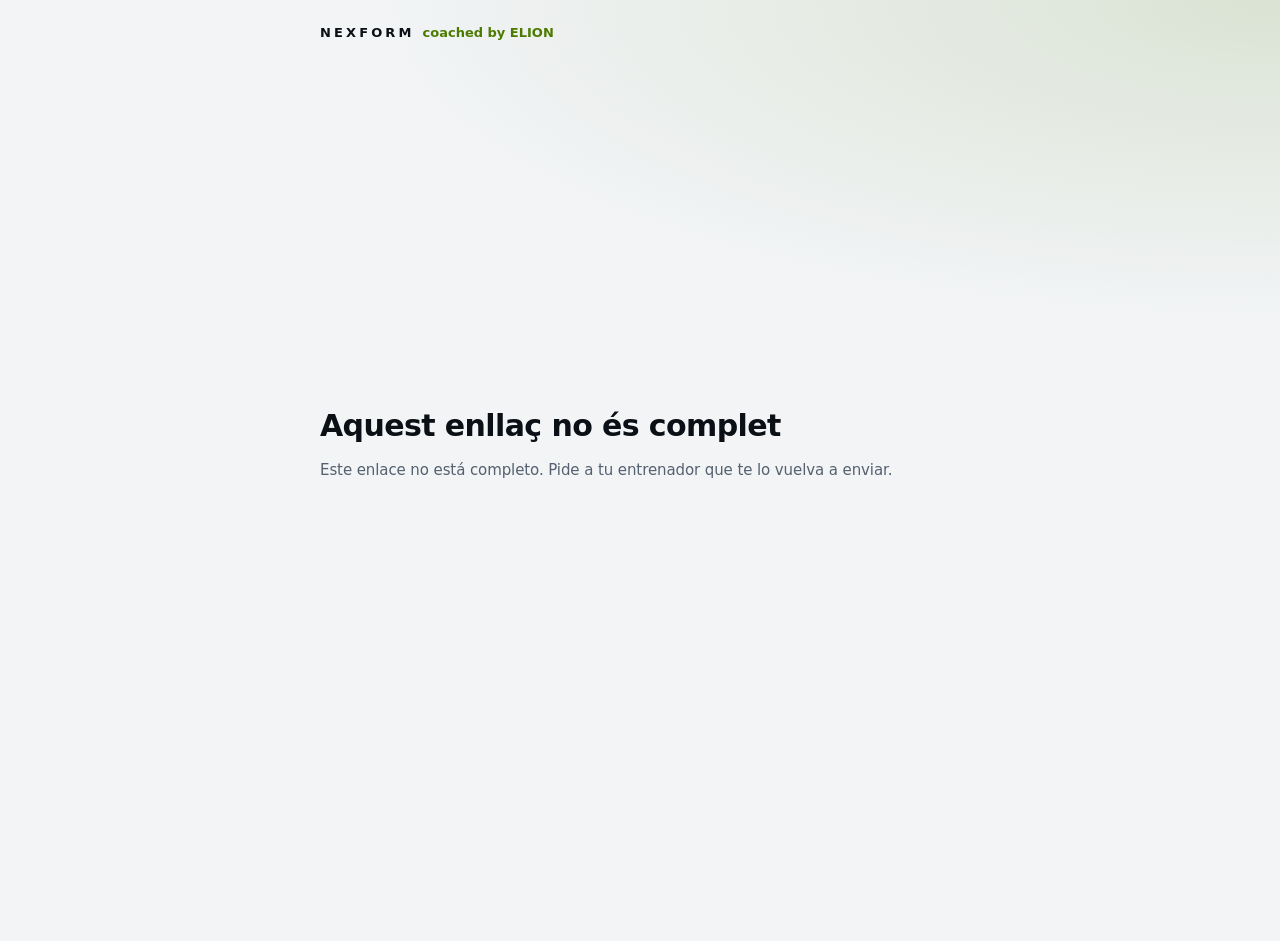
==== formulari.html @ 822fca3f "Clients sense app: valoració per enllaç i rutina en PDF - formulari.html + formulari.js: la mateixa " ====
<!doctype html>
<html lang="ca">
<head>
<meta charset="utf-8">
<meta http-equiv="Content-Security-Policy" content="default-src 'self'; script-src 'self'; style-src 'self' 'unsafe-inline' https://fonts.googleapis.com; font-src 'self' https://fonts.gstatic.com data:; img-src 'self' data:; connect-src https://tsgvbxvrufuqlbzekmwd.supabase.co; object-src 'none'; base-uri 'self'; form-action 'none'">
<meta name="viewport" content="width=device-width,initial-scale=1,viewport-fit=cover">
<meta name="theme-color" content="#07090D">
<meta name="robots" content="noindex,nofollow">
<meta name="referrer" content="no-referrer">
<title>Valoració inicial · NEXFORM</title>
<link rel="icon" href="icon-192.png?v=4">
<link rel="preconnect" href="https://fonts.googleapis.com">
<link rel="preconnect" href="https://fonts.gstatic.com" crossorigin>
<link rel="stylesheet" href="https://fonts.googleapis.com/css2?family=Inter:ital,opsz,wght@0,14..32,400..900;1,14..32,500..900&display=swap">
<link rel="stylesheet" href="app.css?v=37">
<style>.fbrand{display:flex;align-items:center;gap:8px;font-weight:800;letter-spacing:.24em;font-size:13px;padding-block:16px 6px}.fbrand i{font-style:normal;font-weight:600;letter-spacing:0;color:var(--accent)}</style>
</head>
<body>
<div class="wrap">
  <div class="fbrand">NEXFORM <i>coached by ELION</i></div>
  <main><section id="v-valoracio"><p class="sub">Carregant…</p></section></main>
</div>
<script src="formulari.js"></script>
<script src="valoracio.js"></script>
</body>
</html>
---- app.css ----
/* NEXFORM · estils de l'app (abans dins d'index.html). Els fa servir també formulari.html. */
/* Layout: app mòbil fosca d'una columna. Inici amb la rutina del dia; mode sessió amb un exercici cada vegada i barra d'accions fixa a baix */
:root{
  --bg:#07090D; --surface:#121821; --raise:#1B2330; --fg:#EDF2F7; --muted:#8B97A6; --line:#263040;
  --accent:#C8FF2E; --accent-2:#22E3D2; --accent-ink:#07090D; --accent-soft:#1E2A0E;
  --grad:linear-gradient(135deg,#C8FF2E 0%,#22E3D2 100%);
  --good:#3ecf8e; --good-ink:#06281a; --good-soft:#11291f; --warn:#FFB23F; --warn-soft:#30250f; --bad:#FF4F64; --bad-soft:#341619;
  --logo-n:#C8FF2E; --logo-s:#22E3D2; --cta:var(--grad); --cta-ink:#07090D;
  --display:"Inter","Inter Display",system-ui,-apple-system,"Segoe UI",sans-serif;
  --body:"Inter",system-ui,-apple-system,"Segoe UI",sans-serif;
  color-scheme:dark;
}
@media (prefers-color-scheme: light){:root:not([data-theme="dark"]){
  --bg:#F2F4F6; --surface:#ffffff; --raise:#E9EDF1; --fg:#0B1016; --muted:#556170; --line:#DCE1E7;
  --accent:#4D7A00; --accent-2:#007A70; --accent-ink:#ffffff; --accent-soft:#E8F3D2; --grad:linear-gradient(135deg,#4D7A00 0%,#007A70 100%); --logo-n:#0B1016; --logo-s:#007A70; --cta:linear-gradient(135deg,#C8FF2E 0%,#A6F01C 100%); --cta-ink:#07090D;
  --good:#13804f; --good-ink:#ffffff; --good-soft:#dcf3e7; --warn:#9a5b00; --warn-soft:#fbeed6; --bad:#c62828; --bad-soft:#fde3e3; color-scheme:light }}
:root[data-theme="light"]{
  --bg:#F2F4F6; --surface:#ffffff; --raise:#E9EDF1; --fg:#0B1016; --muted:#556170; --line:#DCE1E7;
  --accent:#4D7A00; --accent-2:#007A70; --accent-ink:#ffffff; --accent-soft:#E8F3D2; --grad:linear-gradient(135deg,#4D7A00 0%,#007A70 100%); --logo-n:#0B1016; --logo-s:#007A70; --cta:linear-gradient(135deg,#C8FF2E 0%,#A6F01C 100%); --cta-ink:#07090D;
  --good:#13804f; --good-ink:#ffffff; --good-soft:#dcf3e7; --warn:#9a5b00; --warn-soft:#fbeed6; --bad:#c62828; --bad-soft:#fde3e3; color-scheme:light }

*{box-sizing:border-box;-webkit-tap-highlight-color:transparent}
body{background:var(--bg);color:var(--fg);font-family:var(--body);font-size:16px;line-height:1.45;
  padding-left:max(16px,env(safe-area-inset-left,0px));padding-right:max(16px,env(safe-area-inset-right,0px));
  padding-block:0 calc(104px + env(safe-area-inset-bottom,0px))}
body::before{content:"";position:fixed;inset:0 0 auto;height:env(safe-area-inset-top,0px);z-index:10;background:var(--bg)}
.wrap{max-width:640px;margin:0 auto}
h1,h2,h3{font-family:var(--display);margin:0;line-height:1.02;text-wrap:balance}
h1{font-size:40px;font-weight:800;text-transform:uppercase;letter-spacing:.01em}
h1 em,h2 em,.em{font-style:italic;font-weight:800;background:var(--grad);-webkit-background-clip:text;background-clip:text;color:transparent;padding-right:.08em}
body{background-image:radial-gradient(120% 60% at 100% 0%,color-mix(in srgb,var(--accent) 14%,transparent) 0%,transparent 60%);background-attachment:fixed}
h2{font-size:30px;font-weight:700;text-transform:uppercase;letter-spacing:.02em}
h3{font-size:21px;font-weight:700;letter-spacing:.01em}
.lbl{font-size:12px;text-transform:uppercase;letter-spacing:.09em;color:var(--muted);font-weight:600}
.sub{color:var(--muted);margin:0;font-size:15px}
.num{font-variant-numeric:tabular-nums}
.big{font-family:var(--display);font-weight:800;font-variant-numeric:tabular-nums}
.stack{display:flex;flex-direction:column;gap:12px}
.row{display:flex;gap:10px;flex-wrap:wrap;align-items:flex-end}
.row>*{flex:1 1 140px;min-width:0}
label.f{display:flex;flex-direction:column;gap:5px}
input,select,textarea{font:inherit;color:var(--fg);background:var(--raise);border:1px solid var(--line);border-radius:12px;padding:11px 12px;width:100%;min-width:0}
textarea{min-height:84px;resize:vertical}
:focus-visible{outline:2px solid var(--accent);outline-offset:2px}
button{font:inherit;cursor:pointer;border-radius:12px;border:1px solid var(--line);background:var(--raise);color:var(--fg);padding:11px 16px;font-weight:600;touch-action:manipulation}
button.primary{background:var(--accent);border-color:var(--accent);color:var(--accent-ink)}
button.good{background:var(--good);border-color:var(--good);color:var(--good-ink)}
button.ghost{background:transparent;border-style:dashed;color:var(--muted)}
button.plain{background:transparent;border-color:transparent;color:var(--muted);padding:8px 10px}
button.danger{color:var(--bad);background:transparent}
button:disabled{opacity:.5;cursor:default}
.card{background:var(--surface);border:1px solid var(--line);border-radius:18px;padding:16px}
.empty{border:1px dashed var(--line);border-radius:18px;padding:24px 16px;color:var(--muted);text-align:center}
.empty b{color:var(--fg);display:block;margin-bottom:4px;font-family:var(--display);font-size:22px;font-weight:700}
.note{padding:11px 14px;border-radius:12px;font-size:14px;background:var(--warn-soft);color:var(--fg);border:1px solid var(--line)}
#status{margin-top:12px} #status:empty{display:none}
.up{color:var(--good)} .down{color:var(--bad)}

/* capçalera */
.top{position:sticky;top:env(safe-area-inset-top,0px);z-index:6;background:var(--bg);display:flex;align-items:center;justify-content:space-between;gap:10px;padding-block:12px 10px}
.brand{font-family:var(--display);font-weight:800;font-size:19px;letter-spacing:.06em;text-transform:uppercase;white-space:nowrap}
.brand i{font-style:normal;color:var(--accent)}.brand{display:inline-flex;align-items:center;gap:8px}.brand .nxlogo{height:17px;width:auto;flex:none}
.top .lbl{text-align:right}
.wotop{display:grid;grid-template-columns:1fr auto 1fr;align-items:center;gap:8px;width:100%}
.wotop .clock{font-family:var(--display);font-size:28px;font-weight:800;font-variant-numeric:tabular-nums;display:flex;align-items:center;gap:8px}
.dot{width:9px;height:9px;border-radius:50%;background:var(--bad);animation:pulse 1.4s infinite;flex-shrink:0}
@keyframes pulse{50%{opacity:.25}}
.wotop .pos{border-radius:999px;padding:7px 14px;font-family:var(--display);font-size:18px;font-weight:700}
.wotop .fin{justify-self:end;padding:9px 14px}
.live{display:flex;align-items:center;justify-content:space-between;gap:10px;background:var(--accent-soft);border:1px solid var(--accent);border-radius:14px;padding:10px 12px;margin-top:4px}
.live span{display:flex;align-items:center;gap:8px;font-weight:600}

/* inici */
.hello{display:flex;flex-direction:column;gap:2px;margin:6px 0 14px}
.hero{background:linear-gradient(160deg,var(--raise) 0%,var(--surface) 55%);border:1px solid var(--line);border-radius:22px;box-shadow:0 20px 50px -30px #000;padding:18px;display:flex;flex-direction:column;gap:14px;position:relative;overflow:hidden}
.hero::before{content:"";position:absolute;right:-60px;top:-60px;width:180px;height:180px;border-radius:50%;border:26px solid var(--accent-soft);pointer-events:none}
.hero>*{position:relative;z-index:1}
.hero-top{display:flex;gap:10px;align-items:center;justify-content:space-between;flex-wrap:wrap;position:relative;z-index:1}
.tag{display:inline-block;font-family:var(--display);font-size:15px;font-weight:700;letter-spacing:.08em;text-transform:uppercase;color:var(--cta-ink);background:var(--cta);padding:3px 10px;border-radius:999px}
.hero h2{font-size:36px;position:relative;z-index:1}
.plist{list-style:none;margin:0;padding:0;display:flex;flex-direction:column}
.plist li{display:grid;grid-template-columns:24px minmax(0,1fr) 26px;gap:4px 10px;align-items:center;padding:10px 0;border-top:1px solid var(--line)}
.plist .txt{min-width:0;display:flex;flex-direction:column;gap:2px}
.plist .k{font-family:var(--display);font-weight:700;color:var(--muted);font-size:17px}
.plist .nm{font-weight:600;font-size:15px;line-height:1.2;min-width:0}
.plist .tg{font-size:14px;color:var(--muted)}
.bd{display:inline-flex;align-items:center;justify-content:center;width:26px;height:26px;border-radius:8px;font-weight:700;font-size:14px;background:var(--raise);color:var(--muted)}
.bd.up{background:var(--good-soft);color:var(--good)} .bd.down{background:var(--bad-soft);color:var(--bad)}
button.go{font-family:var(--display);font-size:24px;font-weight:800;letter-spacing:.08em;text-transform:uppercase;padding:16px;border-radius:16px;background:var(--cta);border:0;box-shadow:0 10px 30px -8px color-mix(in srgb,var(--accent) 70%,transparent);color:var(--cta-ink);display:flex;align-items:center;justify-content:center;gap:10px}
.chips{display:flex;gap:8px;overflow-x:auto;padding-bottom:2px;scrollbar-width:none}
.chips::-webkit-scrollbar{display:none}
.chips button{flex:0 0 auto;border-radius:999px;padding:8px 14px;font-size:14px;color:var(--muted)}
.chips button.on{background:var(--fg);color:var(--bg);border-color:var(--fg)}
.done-banner{display:flex;align-items:center;gap:12px;background:var(--good-soft);border:1px solid var(--good);border-radius:18px;padding:14px 16px}
.done-banner .ok{flex-shrink:0;width:38px;height:38px;border-radius:50%;background:var(--good);color:var(--good-ink);display:flex;align-items:center;justify-content:center;font-size:20px;font-weight:800}
.done-banner>div{min-width:0}
.subnav{display:flex;gap:4px;padding:4px;margin:0 0 14px;background:var(--raise);border:1px solid var(--line);border-radius:14px}
.subnav a{flex:1;text-align:center;padding:9px 6px;border-radius:10px;font-weight:700;font-size:14px;color:var(--muted);text-decoration:none}
.subnav a.on{background:var(--surface);color:var(--fg);box-shadow:0 1px 4px rgba(0,0,0,.18)}
.rest-day{position:relative;overflow:hidden;display:flex;flex-direction:column;gap:14px;padding:18px;border-radius:22px;border:1px solid color-mix(in srgb,var(--good) 45%,var(--line));background:linear-gradient(160deg,var(--good-soft) 0%,var(--surface) 70%);box-shadow:0 20px 50px -34px #000}
.rest-day::before{content:"";position:absolute;right:-56px;top:-56px;width:170px;height:170px;border-radius:50%;border:24px solid color-mix(in srgb,var(--good) 18%,transparent);pointer-events:none}
.rest-day>*{position:relative;z-index:1}
.rd-top{display:flex;align-items:center;gap:12px}
.rd-moon{flex-shrink:0;width:52px;height:52px;border-radius:50%;display:flex;align-items:center;justify-content:center;font-size:26px;background:var(--surface);border:1px solid var(--line)}
.rest-day h2{font-size:30px;margin:2px 0 0}.rest-day h2 em{color:var(--good);font-style:italic}
.rd-txt{margin:0;font-size:15px;line-height:1.4;color:var(--fg)}
.rd-goals{display:grid;grid-template-columns:1fr 1fr;gap:8px}
.rdg{display:flex;flex-direction:column;align-items:flex-start;gap:3px;padding:12px;border-radius:16px;border:1px solid var(--line);background:var(--surface);text-align:left;color:var(--fg);min-height:96px}
.rdg .rdi{font-size:22px;line-height:1;margin-bottom:4px}.rdg b{font-size:15px}.rdg small{font-size:12px;color:var(--muted);line-height:1.3}
.rdg.ok{background:var(--good-soft);border-color:var(--good)}.rdg.ok .rdi{width:26px;height:26px;border-radius:50%;background:var(--good);color:var(--good-ink);display:flex;align-items:center;justify-content:center;font-size:15px;font-weight:800}
.rd-foot{display:flex;align-items:center;justify-content:space-between;gap:10px;flex-wrap:wrap}.rd-foot .sub{font-size:14px}.rd-foot button{color:var(--accent);font-weight:700}
.welcome-rep .wr-sec{display:flex;gap:12px;align-items:flex-start}.welcome-rep .wr-ico{flex-shrink:0;width:36px;height:36px;border-radius:12px;background:var(--accent-soft);display:flex;align-items:center;justify-content:center;font-size:18px}
.pe-doc{border:1px solid var(--line);border-radius:12px;padding:10px;display:flex;flex-direction:column;gap:8px;background:var(--surface)}.pe-doc.off{opacity:.55}.pe-doc.off span{text-decoration:line-through}
.pe-sets{display:flex;flex-wrap:wrap;gap:8px}.pe-set{display:flex;align-items:flex-end;gap:6px}.pe-set>b{font-size:13px;color:var(--muted);padding-bottom:10px}
.pe-f{display:flex;flex-direction:column;gap:2px;font-size:11px;color:var(--muted)}.pe-f input{height:38px;padding:4px 8px;font-size:15px}
.bgrid{display:grid;grid-template-columns:1fr 1fr;gap:10px}.bgrid small.sub{font-size:11px}
.pp3{display:grid;grid-template-columns:repeat(3,1fr);gap:8px}
.ppslot{display:flex;flex-direction:column;align-items:center;justify-content:center;gap:4px;aspect-ratio:3/4;height:auto;padding:0;border:1.5px dashed var(--line);border-radius:14px;background:var(--surface);overflow:hidden;position:relative;margin:0}
.ppslot span{font-size:26px;color:var(--accent)} .ppslot b{font-size:12px}
.ppslot.has{border-style:solid} .ppslot.has img{position:absolute;inset:0;width:100%;height:100%;object-fit:cover} .ppslot.has b{position:absolute;bottom:6px;left:6px;background:rgba(0,0,0,.55);color:#fff;padding:2px 8px;border-radius:8px}
.ppcmp{display:grid;grid-template-columns:1fr 1fr;gap:8px}.ppcmp figure{margin:0}.ppcmp img{width:100%;aspect-ratio:3/4;object-fit:cover;border-radius:12px;background:var(--line)}.ppcmp figcaption{font-size:12px;color:var(--muted);text-align:center;margin-top:4px}
.ppseg{display:flex;gap:4px}.ppseg button{padding:4px 10px;min-height:0;height:auto;border-radius:999px;font-size:13px}.ppseg button.on{background:var(--accent-soft);color:var(--accent);font-weight:700}
.gcar{display:flex;gap:12px;overflow-x:auto;scroll-snap-type:x mandatory;margin:0 -16px;padding:0 16px 4px;scrollbar-width:none}.gcar::-webkit-scrollbar{display:none}
.gslide{flex:0 0 84%;scroll-snap-align:center;background:var(--surface);border:1px solid var(--line);border-radius:20px;padding:14px;display:flex;flex-direction:column;gap:12px}
.gvis{background:var(--raise);border-radius:14px;padding:14px;min-height:150px;display:flex;align-items:center;justify-content:center}
.gtx{display:flex;gap:10px;align-items:flex-start}.gtx b{font-size:18px}.gtx p{margin:2px 0 0;font-size:14px;color:var(--muted);line-height:1.4}
.gn{flex-shrink:0;width:30px;height:30px;border-radius:50%;background:var(--accent);color:var(--accent-ink);font-weight:800;display:flex;align-items:center;justify-content:center}
.gslide .gbtn{text-align:center;margin-top:auto}
.gdots{display:flex;justify-content:center;gap:6px;margin-top:-4px}.gdots i{width:7px;height:7px;border-radius:50%;background:var(--line);transition:.2s}.gdots i.on{width:20px;border-radius:4px;background:var(--accent)}
.gm{width:100%;max-width:240px;background:var(--surface);border-radius:12px;padding:10px 12px;display:flex;flex-direction:column;gap:6px;font-size:13px;box-shadow:0 2px 10px rgba(0,0,0,.12)}
.gm small{color:var(--muted);font-size:11px}.gm-t{font-size:14px}
.gm-set{display:grid;grid-template-columns:1fr 1fr 26px;align-items:center;gap:6px;padding:5px 8px;border-radius:8px;background:var(--raise)}
.gm-set i{width:22px;height:22px;border-radius:50%;border:2px solid var(--line);display:flex;align-items:center;justify-content:center;font-style:normal;font-size:12px}
.gm-set.ok{background:var(--good-soft)}.gm-set.ok i{background:var(--good);border-color:var(--good);color:var(--good-ink)}
.gm-btn{align-self:stretch;text-align:center;padding:6px;border-radius:8px;background:var(--accent);color:var(--accent-ink);font-weight:700}
.gm-c{align-items:center}.gm-step{display:flex;align-items:center;gap:14px}.gm-step span{width:30px;height:30px;border-radius:50%;background:var(--raise);display:flex;align-items:center;justify-content:center;font-weight:700}.gm-step b{font-size:30px;font-variant-numeric:tabular-nums}
.gm-spark{width:100%;height:30px}.gm-spark polyline{fill:none;stroke:var(--accent);stroke-width:3;stroke-linecap:round;stroke-linejoin:round}
.gm-row{display:flex;justify-content:space-between;padding:4px 0;border-bottom:1px solid var(--line)}.gm-eq{font-size:11px;color:var(--accent);margin:-4px 0 0}
.gm-ci{display:flex;align-items:center;gap:4px}.gm-ci span{flex:1}.gm-ci i{width:14px;height:14px;border-radius:50%;background:var(--line)}.gm-ci i.on{background:var(--accent)}
.gm-ph{display:grid;grid-template-columns:repeat(3,1fr);gap:6px;margin-top:4px}.gm-ph span{aspect-ratio:3/4;border-radius:8px;border:1.5px dashed var(--line);display:flex;align-items:center;justify-content:center;font-size:18px}
.gbar{display:grid;grid-template-columns:repeat(5,1fr);gap:4px;text-align:center}.gbar a{display:flex;flex-direction:column;align-items:center;gap:2px;text-decoration:none;color:var(--fg);padding:6px 0;border-radius:12px}
.gbar svg{width:26px;height:26px;fill:none;stroke:var(--accent);stroke-width:1.8;stroke-linecap:round;stroke-linejoin:round}.gbar b{font-size:12px}.gbar small{font-size:10px;color:var(--muted);line-height:1.2}
.gprog{display:flex;align-items:center;gap:4px}.gprog>div{flex:1;background:var(--raise);border-radius:12px;padding:8px 4px;text-align:center;display:flex;flex-direction:column;gap:2px}
.gprog small{font-size:10px;color:var(--muted)}.gprog b{font-size:13px;font-variant-numeric:tabular-nums}.gprog span{font-size:11px;color:var(--muted)}.gprog i{font-style:normal;color:var(--muted)}
.gprog .up{background:var(--good-soft)}.gprog .up span{color:var(--good);font-weight:700}
.gai{display:flex;gap:10px;align-items:center;background:var(--accent-soft);border-radius:16px;padding:12px;font-size:14px}.gai small{color:var(--muted)}
.gav{flex-shrink:0;width:36px;height:36px;border-radius:50%;background:var(--accent);color:var(--accent-ink);font-weight:800;display:flex;align-items:center;justify-content:center}
.gtips{display:flex;flex-wrap:wrap;gap:8px}.gtips span{background:var(--raise);border-radius:999px;padding:6px 12px;font-size:13px}
.guidec{display:flex;align-items:center;gap:10px}.gbtn{padding:10px 14px;border-radius:12px;background:var(--accent);color:var(--accent-ink);font-weight:700;text-decoration:none;font-size:14px;white-space:nowrap}.guidec button{padding:4px 8px;min-height:0;height:auto}
.welcome-rep .wr-sec p{margin:2px 0 0;font-size:14px;line-height:1.45;color:var(--muted)}
.quick{display:flex;align-items:center;justify-content:space-between;gap:12px;flex-wrap:wrap}
.quick .val{font-family:var(--display);font-size:34px;font-weight:800;line-height:1}
.quick .val small{font-size:17px;color:var(--muted);font-weight:600}
.mini{display:grid;grid-template-columns:repeat(7,minmax(0,1fr));gap:6px;text-align:center}
.mini a{text-decoration:none;color:var(--fg);display:flex;flex-direction:column;align-items:center;gap:4px;padding:8px 0;border-radius:12px}
.mini a.today{background:var(--raise)}
.mini .w{font-size:11px;color:var(--muted);font-weight:600;text-transform:uppercase}
.mini .d{font-family:var(--display);font-size:20px;font-weight:700;line-height:1}
.mini i,.day i{width:8px;height:8px;border-radius:50%}
i.done{background:var(--good)} i.plan{border:2px solid var(--accent)} i.miss{background:var(--line)} i.none{visibility:hidden}

/* stepper */
.step{display:grid;grid-template-columns:32px minmax(0,1fr) 32px;align-items:center;background:var(--raise);border:1px solid var(--line);border-radius:14px;overflow:hidden;min-width:0}
.step button{border:0;border-radius:0;background:transparent;padding:0;height:48px;font-size:24px;font-weight:500;color:var(--muted)}
.step button:active{background:var(--line)}
.step input{border:0;border-radius:0;background:transparent;text-align:center;padding:0;height:48px;font-family:var(--display);font-size:23px;letter-spacing:-.01em;font-weight:700;font-variant-numeric:tabular-nums}
.step input.t{color:var(--accent)}
.step.lg{grid-template-columns:56px minmax(0,1fr) 56px}
.step.lg button,.step.lg input{height:64px} .step.lg input{font-size:36px}

/* mode sessió */
.seg{display:flex;gap:4px;margin:2px 0 14px}
.seg button{flex:1 1 0;height:6px;padding:0;border:0;border-radius:3px;background:var(--line)}
.seg button.part{background:var(--accent-soft)} .seg button.done{background:var(--good)} .seg button.cur{background:var(--accent)}
.photo{display:block;width:100%;max-width:100%;aspect-ratio:16/10;border-radius:18px;overflow:hidden;background:var(--raise);border:1px dashed var(--line);padding:0;color:var(--muted);font-weight:600}
.photo img{width:100%;height:100%;object-fit:cover;display:block}
.photo.has{border-style:solid}
.stockph{margin:0}.stockph .sp2{display:grid;grid-template-columns:1fr 1fr;gap:4px;border-radius:18px;overflow:hidden;background:var(--raise)}
.stockph img{width:100%;aspect-ratio:3/2;object-fit:cover;display:block}
.stockph figcaption{font-size:12px;color:var(--muted);margin-top:6px;text-align:center}
.linkb{background:none;border:0;padding:0;color:var(--accent);font:inherit;font-weight:600;text-decoration:underline;cursor:pointer;min-height:0;height:auto}
.photo.small{aspect-ratio:auto;height:76px;display:flex;align-items:center;justify-content:center;gap:8px;font-size:14px}
.exhead{display:flex;justify-content:space-between;align-items:flex-start;gap:10px}
.exhead>div{min-width:0;display:flex;flex-direction:column;gap:6px}
.exhead h2{font-size:30px}
.chip{display:inline-flex;align-self:flex-start;font-size:12px;text-transform:uppercase;letter-spacing:.08em;font-weight:700;color:var(--accent);background:var(--accent-soft);padding:3px 9px;border-radius:999px}
.why{font-size:14px;padding:11px 13px;border-radius:14px;background:var(--accent-soft);line-height:1.35}
.why.upg{background:var(--good-soft)} .why.dn{background:var(--bad-soft)}
.why b{font-weight:700}
.last{font-size:14px;color:var(--muted)}
.last b{color:var(--fg);font-weight:600}
.sethead,.setrow{display:grid;grid-template-columns:40px minmax(0,1.2fr) minmax(0,1fr) 48px;gap:6px;align-items:center}
.sethead span{font-size:11px;font-weight:700;letter-spacing:.09em;text-transform:uppercase;color:var(--muted);text-align:center}
.setrow{padding:8px;margin:0 -8px;border-radius:16px;transition:background .15s}
.setrow.done{background:var(--good-soft)}
.setrow.done .step{border-color:transparent;background:transparent}
.setrow.done .step button{visibility:hidden}
.sn{display:flex;flex-direction:column;align-items:center;line-height:1.05}
.sn b{font-family:var(--display);font-size:22px}
.sn small{font-size:11px;color:var(--muted);font-weight:600}
.sn button{margin-top:3px;padding:2px 5px;font-size:10px;border-radius:6px;font-weight:700;letter-spacing:.04em;color:var(--muted);background:transparent}
.sn button.on{color:var(--warn);border-color:var(--warn)}
.chk{height:48px;width:48px;padding:0;border-radius:14px;font-size:22px;font-weight:800;color:var(--muted);background:var(--raise)}
.setrow.done .chk{background:var(--good);border-color:var(--good);color:var(--good-ink)}
.sets{display:flex;flex-direction:column;gap:2px}
.wobar{position:fixed;left:0;right:0;bottom:0;z-index:7;background:var(--surface);border-top:1px solid var(--line);
  padding:10px max(16px,env(safe-area-inset-right,0px)) calc(10px + env(safe-area-inset-bottom,0px)) max(16px,env(safe-area-inset-left,0px))}
.wobar .in{max-width:640px;margin:0 auto;display:grid;grid-template-columns:56px 1fr;gap:10px}
.wobar button{height:56px;font-family:var(--display);font-size:20px;font-weight:800;letter-spacing:.06em;text-transform:uppercase;border-radius:16px}
.wobar .main.ready{background:var(--good);border-color:var(--good);color:var(--good-ink)}
.rest{position:fixed;left:50%;transform:translateX(-50%);bottom:calc(90px + env(safe-area-inset-bottom,0px));z-index:8;display:flex;align-items:center;gap:10px;background:var(--fg);color:var(--bg);border-radius:999px;padding:8px 8px 8px 18px;box-shadow:0 8px 24px rgba(0,0,0,.35);max-width:calc(100% - 32px)}
.rest .t{font-family:var(--display);font-size:26px;font-weight:800;font-variant-numeric:tabular-nums}
.rest .l{font-size:12px;font-weight:700;text-transform:uppercase;letter-spacing:.08em;opacity:.7}
.rest button{white-space:nowrap;background:transparent;color:inherit;border-color:currentColor;padding:7px 11px;border-radius:999px;font-size:14px}
.rest.end{background:var(--good);color:var(--good-ink)}

.cmp{grid-column:1/-1;display:flex;align-items:center;gap:8px;font-size:14px;font-weight:600;padding:2px 2px 0 48px;color:var(--muted)}
.cmp.up{color:var(--good)} .cmp.down{color:var(--bad)}
.cmp .pr{margin-left:0}
.cmp.pop{animation:pop .45s ease-out}
@keyframes pop{0%{transform:translateY(-4px);opacity:0}100%{transform:none;opacity:1}}
/* any */
.yearnav{display:flex;align-items:center;justify-content:space-between;gap:8px}
.yearnav strong{font-family:var(--display);font-size:28px;font-weight:800}
.months{display:grid;grid-template-columns:repeat(3,minmax(0,1fr));gap:14px 10px}
.mon{min-width:0}
.mon .mn{font-family:var(--display);font-size:16px;font-weight:700;text-transform:uppercase;letter-spacing:.06em;margin-bottom:5px;display:flex;justify-content:space-between;align-items:baseline}
.mon .mn small{font-family:var(--body);font-size:11px;color:var(--good);font-weight:700;letter-spacing:0}
.cal{display:grid;grid-template-columns:repeat(7,minmax(0,1fr));gap:2px}
.cal span,.cal button{aspect-ratio:1;border-radius:3px;background:var(--raise);padding:0;border:0;min-width:0}
.cal span.x{background:transparent}
.cal button.s{background:var(--good)}
.cal button.t{outline:2px solid var(--accent);outline-offset:-1px}
.cal button.f{opacity:.35}
.ylegend{display:flex;gap:14px;flex-wrap:wrap;font-size:12px;color:var(--muted)}
.ylegend i{display:inline-block;width:11px;height:11px;border-radius:3px;margin-right:5px;vertical-align:-1px}
/* resum */
.sumhero{text-align:center;padding:26px 16px;display:flex;flex-direction:column;gap:6px;align-items:center}
.sumhero .ok{width:62px;height:62px;border-radius:50%;background:var(--good);color:var(--good-ink);display:flex;align-items:center;justify-content:center;font-size:32px;font-weight:800;margin-bottom:6px}
.sumhero .dur{font-size:64px;line-height:1}
.tiles{display:grid;grid-template-columns:repeat(3,minmax(0,1fr));gap:10px}
.tile{background:var(--surface);border:1px solid var(--line);border-radius:16px;padding:12px}
.tile .v{font-family:var(--display);font-weight:800;font-size:30px;line-height:1.05;margin-top:4px;font-variant-numeric:tabular-nums}
.tile .v small{font-size:15px;font-weight:600;color:var(--muted)}
.pr{display:inline-block;font-size:11px;font-weight:800;letter-spacing:.07em;color:var(--good);background:var(--good-soft);padding:2px 7px;border-radius:6px;margin-left:6px;vertical-align:2px}
table{border-collapse:collapse;width:100%;font-size:14px}
th,td{text-align:left;padding:9px 8px;border-bottom:1px solid var(--line);vertical-align:top}
th{font-size:11px;text-transform:uppercase;letter-spacing:.08em;color:var(--muted);font-weight:700}
td.r,th.r{text-align:right}
.tw{overflow-x:auto}

/* fulls inferiors */
.scrim{position:fixed;inset:0;z-index:20;background:rgba(0,0,0,.55);display:flex;align-items:flex-end;justify-content:center}
.sheet{width:100%;max-width:640px;max-height:88%;overflow:auto;background:var(--surface);border-radius:22px 22px 0 0;border-top:1px solid var(--line);
  padding:10px max(18px,env(safe-area-inset-right,0px)) calc(20px + env(safe-area-inset-bottom,0px)) max(18px,env(safe-area-inset-left,0px));display:flex;flex-direction:column;gap:14px}
.sheet .grab{width:44px;height:5px;border-radius:3px;background:var(--line);align-self:center}
.sheet .btns{display:flex;flex-direction:column;gap:8px}
.sheet .btns button{padding:15px;font-size:17px}
.exlist{list-style:none;margin:0;padding:0;display:flex;flex-direction:column;gap:6px}
.exlist button{width:100%;display:grid;grid-template-columns:30px minmax(0,1fr) auto;gap:10px;align-items:center;text-align:left;padding:12px;border-radius:14px}
.exlist button.cur{border-color:var(--accent)}
.exlist .st{font-size:13px;color:var(--muted);font-weight:600}
.exlist .st.ok{color:var(--good)}
.navlinks{display:flex;gap:8px;flex-wrap:wrap}
.navlinks a{flex:1 1 0;text-align:center;text-decoration:none;color:var(--fg);background:var(--raise);border:1px solid var(--line);border-radius:12px;padding:10px;font-weight:600;font-size:14px}

/* pestanyes */
.tabs{position:fixed;left:0;right:0;bottom:0;z-index:6;background:var(--surface);border-top:1px solid var(--line);
  padding:6px max(10px,env(safe-area-inset-right,0px)) calc(6px + env(safe-area-inset-bottom,0px)) max(10px,env(safe-area-inset-left,0px))}
.tabs .in{max-width:640px;margin:0 auto;display:grid;grid-auto-flow:column;grid-auto-columns:minmax(0,1fr);gap:4px}
.tabs a{display:flex;flex-direction:column;align-items:center;gap:3px;text-decoration:none;color:var(--muted);font-size:11px;font-weight:700;letter-spacing:.03em;text-transform:uppercase;padding:7px 2px;border-radius:12px;min-width:0;text-align:center}
.tabs svg{width:24px;height:24px;stroke:currentColor;fill:none;stroke-width:1.9;stroke-linecap:round;stroke-linejoin:round}
.tabs a[aria-current="page"]{color:var(--accent);background:var(--accent-soft)}

/* altres vistes */
.vhead{display:flex;flex-direction:column;gap:4px;margin:6px 0 16px}
.chartbox{position:relative;height:250px;background:var(--surface);border:1px solid var(--line);border-radius:18px;padding:12px}
.plst{display:flex;flex-direction:column;gap:8px}
.prow{width:100%;display:grid;grid-template-columns:44px minmax(0,1fr) 72px 58px;gap:10px;align-items:center;text-align:left;background:var(--surface);border:1px solid var(--line);border-radius:14px;padding:12px 14px}
.prow .nm{font-weight:600;font-size:15px;line-height:1.2}
.prow .ls{font-size:12px;color:var(--muted);margin-top:2px}
.prow svg{width:72px;height:30px;display:block}
.pth{width:44px;height:44px;border-radius:10px;overflow:hidden;background:var(--raise);display:flex;align-items:center;justify-content:center;color:var(--muted);font-family:var(--display);font-weight:700;font-size:18px}
.pth img{width:100%;height:100%;object-fit:cover;display:block}
button.pbtn{padding:0;border:1px dashed var(--line);color:var(--accent)}
button.pbtn.has{border-style:solid}
button.pbtn span{display:flex;flex-direction:column;align-items:center;line-height:1}
button.pbtn small{font-family:var(--body);font-size:11px;font-weight:700;letter-spacing:.06em;text-transform:uppercase;margin-top:4px}
.dhead{display:flex;gap:14px;align-items:center}
.dhead .pth{width:84px;height:84px;border-radius:16px;font-size:30px;flex-shrink:0}
.dhead>div{min-width:0;display:flex;flex-direction:column;gap:4px}
.prow .pc{font-family:var(--display);font-size:20px;font-weight:800;text-align:right;font-variant-numeric:tabular-nums}
.grp{margin-top:8px}
.bars{display:flex;flex-direction:column;gap:11px}
.bar{display:grid;grid-template-columns:7.4rem 1fr 2.4rem;gap:10px;align-items:center;font-size:14px}
.track{position:relative;height:14px;background:var(--raise);border-radius:5px;overflow:hidden}
.zone{position:absolute;top:0;bottom:0;left:40%;width:40%;background:var(--accent-soft)}
.fill{position:absolute;top:3px;bottom:3px;left:0;border-radius:4px;background:var(--accent)}
.fill.low{background:var(--warn)} .fill.high{background:var(--bad)}
.legend{display:flex;gap:14px;flex-wrap:wrap;font-size:12px;color:var(--muted);margin-top:12px}
.legend i{display:inline-block;width:10px;height:10px;border-radius:3px;margin-right:5px;vertical-align:-1px}
.weeknav{display:flex;align-items:center;gap:8px;justify-content:space-between}
.weeknav strong{font-family:var(--display);font-size:22px;font-weight:700}
.daystrip{display:grid;grid-template-columns:repeat(7,minmax(0,1fr));gap:5px}
.day{display:flex;flex-direction:column;align-items:center;gap:4px;padding:10px 0 9px;border-radius:999px;background:var(--surface);color:var(--fg)}
.day .w{font-size:11px;text-transform:uppercase;letter-spacing:.04em;color:var(--muted);font-weight:700}
.day .d{font-family:var(--display);font-size:22px;font-weight:800;line-height:1}
.day.today{border-color:var(--accent)}
.day.sel{background:var(--fg);border-color:var(--fg);color:var(--bg)} .day.sel .w{color:var(--bg)}
.plancard{display:flex;justify-content:space-between;align-items:center;gap:12px}
.plancard>div{display:flex;flex-direction:column;gap:3px;min-width:0}
.plancard.plan{border-color:var(--accent)}
.sess{display:flex;flex-direction:column;gap:10px}
.sess .meta{display:flex;justify-content:space-between;gap:10px;align-items:baseline;flex-wrap:wrap}
.sess ul{margin:0;padding:0;list-style:none;display:flex;flex-direction:column;gap:5px;font-size:14px}
.sess li{display:flex;gap:10px;justify-content:space-between}
.sess li span:last-child{color:var(--muted);text-align:right;font-variant-numeric:tabular-nums}
.actions{display:flex;gap:8px;flex-wrap:wrap}
.actions button{padding:8px 12px;font-size:14px}
.report h4{font-family:var(--display);font-size:20px;font-weight:700;margin:16px 0 6px}
.report p,.report ul{margin:0 0 10px;max-width:65ch}
.report ul{padding-left:20px}
.report table{margin-bottom:12px}
.toast{position:fixed;left:50%;transform:translateX(-50%);top:calc(14px + env(safe-area-inset-top,0px));z-index:30;background:var(--fg);color:var(--bg);padding:10px 18px;border-radius:999px;font-size:15px;font-weight:600;max-width:calc(100% - 32px)}
.lb{position:fixed;inset:0;z-index:25;background:rgba(0,0,0,.88);display:flex;flex-direction:column;align-items:center;justify-content:center;gap:14px;padding:calc(16px + env(safe-area-inset-top,0px)) max(16px,env(safe-area-inset-right,0px)) calc(16px + env(safe-area-inset-bottom,0px)) max(16px,env(safe-area-inset-left,0px))}
.lb img{max-width:100%;max-height:70%;border-radius:16px;object-fit:contain}
.lb p{color:#fff;margin:0;font-family:var(--display);font-size:24px;font-weight:700;text-align:center}
.mac{display:grid;grid-template-columns:repeat(4,minmax(0,1fr));gap:8px}
.mac .tile{padding:10px}
.mac .tile .v{font-size:26px}
.mac .k .v{color:var(--warn)} .mac .p .v{color:var(--bad)} .mac .c .v{color:var(--accent)} .mac .g .v{color:var(--good)}
.meal{display:flex;flex-direction:column;gap:8px}
.meal .mh{display:flex;justify-content:space-between;align-items:baseline;gap:10px;flex-wrap:wrap}
.meal .mm{font-size:13px;color:var(--muted);font-variant-numeric:tabular-nums}
.food{width:100%;display:grid;grid-template-columns:minmax(0,1fr) auto 18px;gap:10px;align-items:center;text-align:left;padding:10px 12px;border-radius:12px;background:var(--raise)}
.food .fg{font-family:var(--display);font-size:20px;font-weight:700;font-variant-numeric:tabular-nums}
.food .ar{color:var(--muted)}
.food.noeq{cursor:default}
.ph{display:inline-flex;gap:6px;flex-wrap:wrap;align-items:center}
.pill{font-size:12px;font-weight:700;letter-spacing:.06em;text-transform:uppercase;padding:3px 9px;border-radius:999px;background:var(--accent-soft);color:var(--accent)}
.pill.w{background:var(--warn-soft);color:var(--warn)}
.chkl{display:flex;align-items:center;gap:10px;font-weight:600}
.chkl input{width:22px;height:22px;flex:0 0 22px}
.eqrow td.b{color:var(--warn);font-weight:700}
details.card summary{cursor:pointer;font-weight:600}
details.card[open] summary{margin-bottom:10px}
.tips{margin:0;padding-left:18px;display:flex;flex-direction:column;gap:5px;font-size:14px}
@media (max-width:380px){.mac{grid-template-columns:repeat(2,minmax(0,1fr))}}
@media (max-width:380px){.tiles{grid-template-columns:repeat(2,minmax(0,1fr))} .bar{grid-template-columns:6rem 1fr 2.2rem} h1{font-size:34px}}
/* mode entrenador: el registre del pes només el fa el client */
body.cv .card:has(#b-kg){display:none}
body.cv [data-go],body.cv [data-act],body.cv [data-bwdel],body.cv #lb-change{display:none}
body.cv .top .brand{font-size:18px}
@media (prefers-reduced-motion:reduce){*{transition:none!important;animation:none!important}}
/* Valoració inicial (valoracio.js): una pregunta per diapositiva */
#v-valoracio{display:flex;flex-direction:column;gap:14px;min-height:calc(100dvh - 120px)}
.vtop{display:flex;flex-direction:column;gap:10px}
.vrow{display:flex;align-items:center;justify-content:space-between;gap:10px;min-height:36px}
.vback{background:none;border:0;color:var(--muted);font-weight:600;padding:6px 0;font-size:15px;height:auto}
.vback[disabled]{visibility:hidden}
.vblk{font-size:12px;font-weight:700;letter-spacing:.12em;text-transform:uppercase;color:var(--muted)}.vblk b{color:var(--fg)}
.vsegs{display:grid;grid-template-columns:repeat(7,1fr);gap:4px}
.vseg{height:5px;border-radius:3px;background:var(--line);overflow:hidden}.vseg i{display:block;height:100%;background:var(--grad);transition:width .35s ease}
.vqn{font-size:13px;color:var(--muted);font-variant-numeric:tabular-nums}
.vslide{flex:1;display:flex;flex-direction:column;gap:18px;padding-top:14px;animation:vin .3s ease both}.vslide.rev{animation-name:vinr}
@keyframes vin{from{opacity:0;transform:translateX(24px)}to{opacity:1;transform:none}}@keyframes vinr{from{opacity:0;transform:translateX(-24px)}to{opacity:1;transform:none}}
@media (prefers-reduced-motion:reduce){.vslide{animation:none}.vseg i{transition:none}}
.vq{font-size:clamp(24px,6.4vw,30px);line-height:1.15;letter-spacing:-.02em;margin:0;text-wrap:balance;font-weight:800}
.vbig{font-size:clamp(30px,8vw,40px);line-height:1.1;letter-spacing:-.02em;margin:0;font-weight:800;text-wrap:balance}
.vhelp{color:var(--muted);margin:-6px 0 0;font-size:15px}
.vbadge{align-self:flex-start;padding:6px 12px;border-radius:999px;background:var(--accent-soft);color:var(--accent);font-weight:800;font-size:13px}
.vopts{display:flex;flex-direction:column;gap:10px}
.vopt{display:flex;align-items:center;gap:12px;text-align:left;width:100%;min-height:56px;height:auto;padding:14px 16px;border-radius:16px;background:var(--surface);border:1.5px solid var(--line);font-size:16px;font-weight:600;color:var(--fg)}
.vopt[aria-pressed="true"]{border-color:var(--accent);background:var(--accent-soft)}
.vopt .k{flex:none;width:26px;height:26px;border-radius:50%;border:1.5px solid var(--line);display:grid;place-items:center;font-size:13px;font-weight:800;color:var(--muted)}
.vopt[aria-pressed="true"] .k{background:var(--accent);border-color:var(--accent);color:var(--accent-ink)}
.vopt small{display:block;font-weight:500;color:var(--muted);font-size:13px;margin-top:2px}
.vopt.unk{background:transparent;border-style:dashed;color:var(--muted)}.vopt.unk[aria-pressed="true"]{color:var(--fg);border-style:solid}
.vchips{display:flex;flex-wrap:wrap;gap:8px}
.vchip{padding:11px 15px;height:auto;border-radius:999px;background:var(--surface);border:1.5px solid var(--line);font-weight:600;font-size:15px;color:var(--fg)}
.vchip[aria-pressed="true"]{border-color:var(--accent);background:var(--accent-soft)}
.vfield{display:flex;align-items:center;gap:10px;background:var(--surface);border:1.5px solid var(--line);border-radius:16px;padding:0 16px}
.vfield:focus-within{border-color:var(--accent)}
.vfield input{flex:1;min-width:0;background:none;border:0;color:var(--fg);font:inherit;font-size:22px;font-weight:700;padding:16px 0;outline:none;height:auto}
.vfield .u{color:var(--muted);font-weight:700}
.vta{width:100%;min-height:120px;background:var(--surface);border:1.5px solid var(--line);border-radius:16px;color:var(--fg);font:inherit;padding:14px 16px}
.vscale{display:grid;gap:8px}.vscale .row{display:grid;gap:6px}
.vscale button{height:54px;border-radius:14px;background:var(--surface);border:1.5px solid var(--line);font-weight:800;font-size:18px;color:var(--fg)}
.vscale button[aria-pressed="true"]{background:var(--grad);border-color:transparent;color:var(--accent-ink)}
.vscale .ends{display:flex;justify-content:space-between;color:var(--muted);font-size:13px}
.vfoot{display:flex;flex-direction:column;gap:10px;margin-top:auto;padding-top:8px}
.vcta{height:56px;border-radius:16px;border:0;background:var(--cta,var(--grad));color:var(--cta-ink,var(--accent-ink));font-weight:800;font-size:17px;width:100%}
.vcta[disabled]{opacity:.5}
.vmsg{color:var(--bad);font-size:14px;min-height:20px;margin:0}
.vkv{display:grid;grid-template-columns:minmax(0,1fr) minmax(0,1fr);gap:6px 12px;font-size:14px;margin:0}.vkv dt{color:var(--muted)}.vkv dd{margin:0;font-weight:600;overflow-wrap:anywhere}
.vdone{justify-content:center}
.vok{width:72px;height:72px;border-radius:24px;background:var(--grad);display:grid;place-items:center}
.vok svg{width:38px;height:38px;stroke:var(--accent-ink);stroke-width:3;fill:none;stroke-linecap:round;stroke-linejoin:round}
.vsteps{margin:0;padding-left:22px;display:flex;flex-direction:column;gap:6px}
.vln{display:flex;gap:8px;align-items:flex-start;font-size:14px}.vln>span:last-child{min-width:0}
.vtag{flex:none;font-size:10px;font-weight:800;letter-spacing:.06em;text-transform:uppercase;padding:3px 7px;border-radius:6px;margin-top:2px}
.v-d{background:var(--raise);color:var(--fg)}.v-i{background:var(--accent-soft);color:var(--accent)}.v-f{background:var(--warn-soft);color:var(--warn)}
/* Tipografia 2026-11: Inter (Rasmus Andersson) en tota l'app. Títols en minúscula amb tracking negatiu i accent en cursiva amb degradat. */
body{font-feature-settings:"cv11","ss01","ss03";-webkit-font-smoothing:antialiased;font-size:16px;letter-spacing:-.006em}
h1,h2,h3{letter-spacing:-.035em;text-transform:none!important;font-weight:800}
h1{font-size:38px;line-height:1.02} h2{font-size:30px} h3{font-size:19px;letter-spacing:-.02em}
.hello h1{font-size:42px!important;line-height:1}
h1 em,h2 em,.em{font-weight:800;letter-spacing:-.04em}
.lbl{font-size:11px;letter-spacing:.1em;font-weight:600}
.brand{font-family:var(--display);font-weight:800;font-size:19px;letter-spacing:-.03em;text-transform:none}
.brand i{font-style:italic;font-weight:600;color:var(--accent)}
.big,.tile .v,.quick .val,.sumhero .dur,.wotop .clock{letter-spacing:-.04em;font-weight:800}
.tile .v{font-size:28px}
.tag{font-family:var(--body)!important;font-size:12px!important;letter-spacing:.06em!important;font-weight:700;padding:4px 10px}
.hero h2{font-size:34px;letter-spacing:-.04em}
button{letter-spacing:-.01em}
button.go{font-family:var(--body)!important;text-transform:none!important;letter-spacing:-.02em!important;font-size:20px!important;font-weight:700!important}
.wotop .pos{font-family:var(--body)!important;font-size:15px!important;font-weight:700}
.empty b{font-size:19px;letter-spacing:-.02em}
.plist .k{font-family:var(--body);font-size:14px;font-weight:600}
.plist .nm{font-size:15.5px;letter-spacing:-.01em}
#tabs a{letter-spacing:.02em}
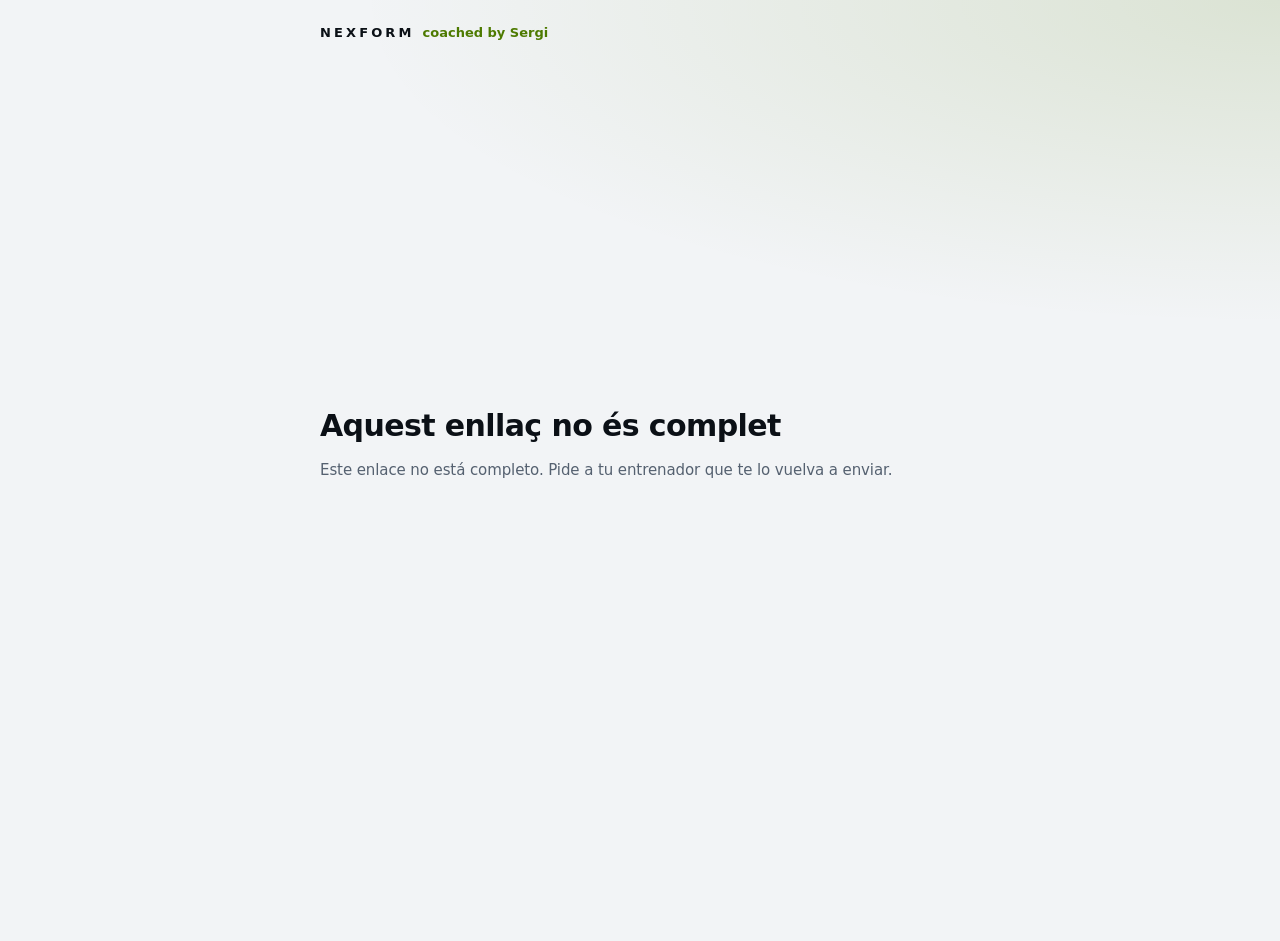
==== commit 1b2d511d: "Formulari sense app: «coached by Sergi» en lloc d'ELION (de moment) Co-Authored-By: Claude Opus 5.5 " ====
--- a/formulari.html
+++ b/formulari.html
@@ -17,7 +17,7 @@
 </head>
 <body>
 <div class="wrap">
-  <div class="fbrand">NEXFORM <i>coached by ELION</i></div>
+  <div class="fbrand">NEXFORM <i>coached by Sergi</i></div>
   <main><section id="v-valoracio"><p class="sub">Carregant…</p></section></main>
 </div>
 <script src="formulari.js"></script>
